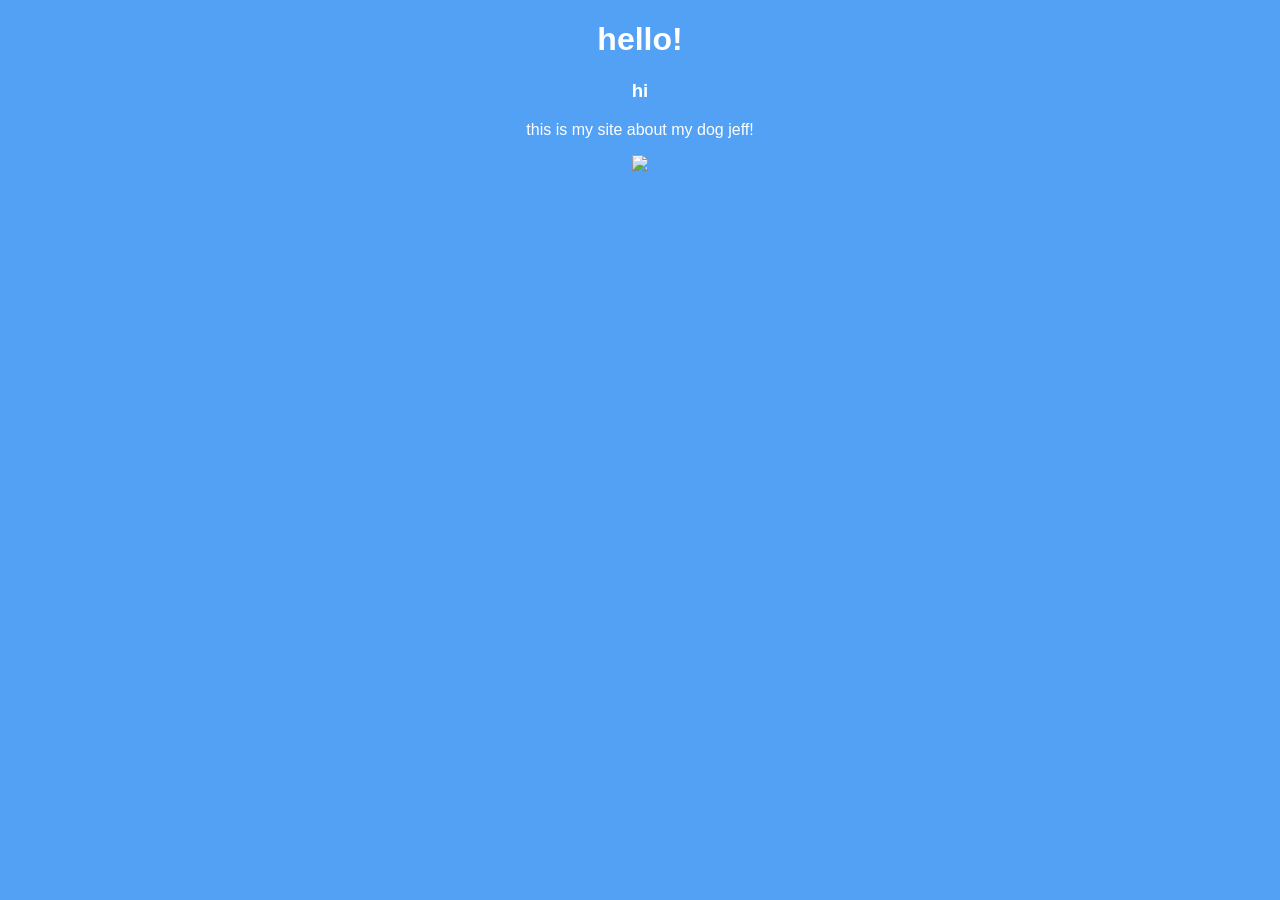
==== index.html @ a37590c9 "Initial commit (added index.html and style.css with basic site)" ====
<!DOCTYPE html>
<html>
    <head>
        <link rel="stylesheet" href="style.css" />
    </head>
    <body>
        <h1>hello!</h1> 
        <h3>hi</h3>
        <p>this is my site about my dog jeff!</p>
        <img src="https://www.hartz.com/wp-content/uploads/2012/06/five_things_all_small_dog_owners_should_know_2000x786.jpg" />
    </body>
</html>
---- style.css ----
img {
    width: 600px;
}

body {
    text-align: center;
    font-family: 'Arial';
    background: #53a1f4;
    color: white;
}
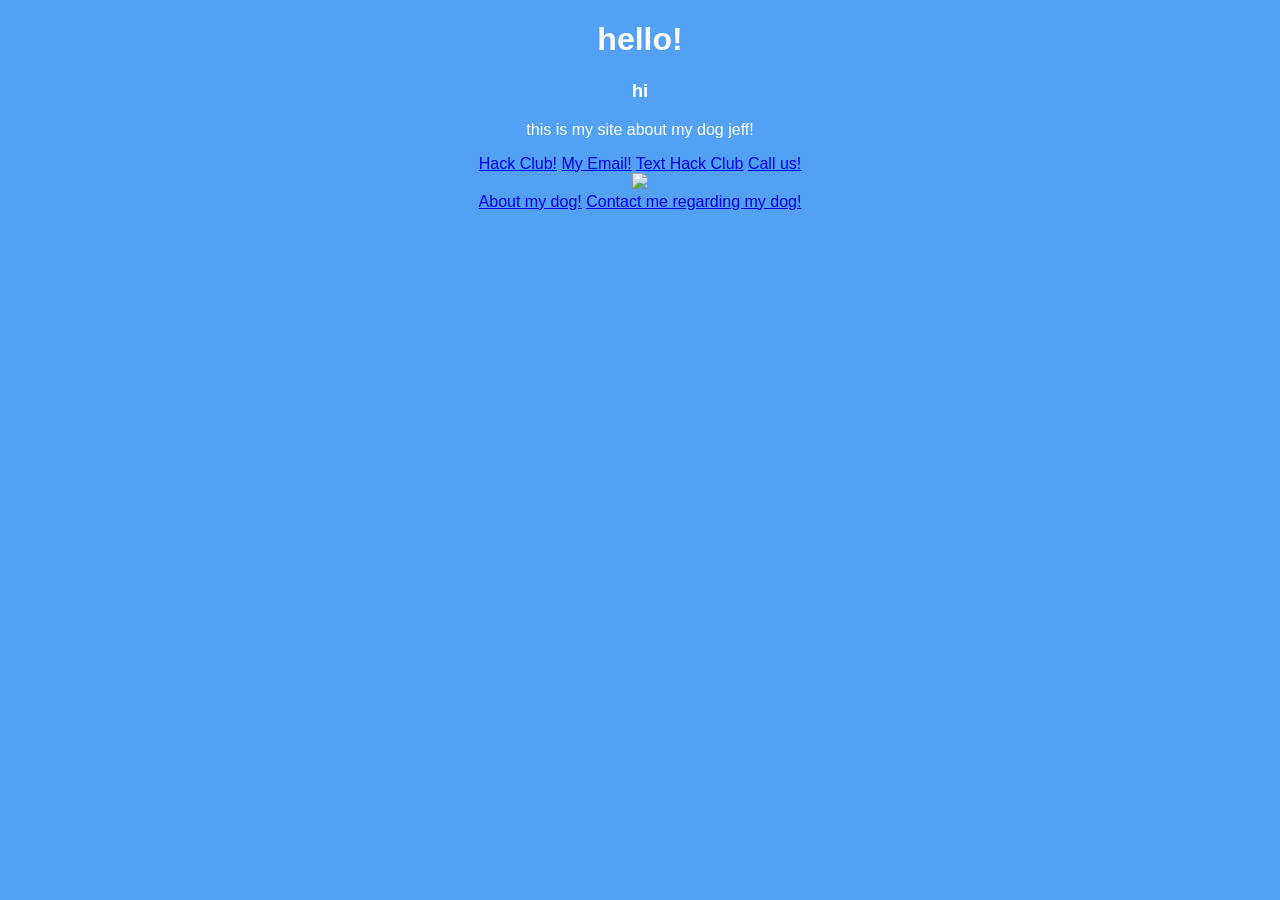
==== commit 60753826: "Added links, about.html and contact.html, as well as a 404 page!" ====
--- a/index.html
+++ b/index.html
@@ -6,7 +6,15 @@
     <body>
         <h1>hello!</h1> 
         <h3>hi</h3>
-        <p>this is my site about my dog jeff!</p>
+        <p>this is my site about my dog jeff!</p> 
+        <a href="https://hackclub.com">Hack Club!</a>
+        <a href="mailto:jenin@hackclub.com">My Email!</a>
+        <a href="sms:1-855-625-HACK">Text Hack Club</a>
+        <a href="tel:1-855-625-HACK">Call us!</a>
+        <br>
         <img src="https://www.hartz.com/wp-content/uploads/2012/06/five_things_all_small_dog_owners_should_know_2000x786.jpg" />
+        <br>
+        <a href="/about.html">About my dog!</a>
+        <a href="/contact.html">Contact me regarding my dog!</a>
     </body>
 </html>
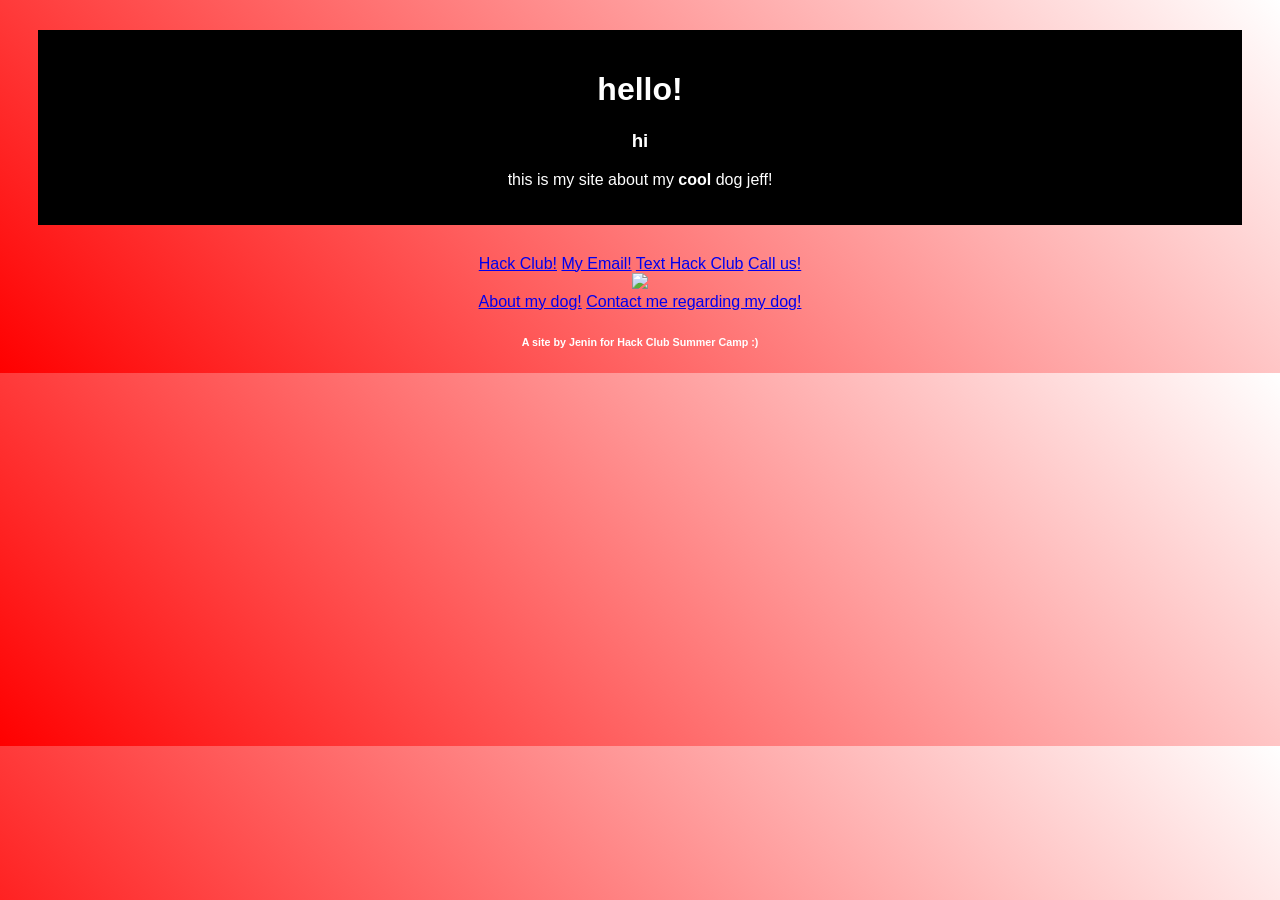
==== commit 1687f8a7: "added a lot more CSS!" ====
--- a/index.html
+++ b/index.html
@@ -2,19 +2,26 @@
 <html>
     <head>
         <link rel="stylesheet" href="style.css" />
+        <link rel="icon" type="image/x-icon" href="favicon.png">
     </head>
     <body>
-        <h1>hello!</h1> 
-        <h3>hi</h3>
-        <p>this is my site about my dog jeff!</p> 
+        <header>
+            <h1>hello!</h1> 
+            <h3>hi</h3>
+            <p>this is my site about my <b>cool</b> dog jeff!</p> 
+        </header>
+        
         <a href="https://hackclub.com">Hack Club!</a>
         <a href="mailto:jenin@hackclub.com">My Email!</a>
         <a href="sms:1-855-625-HACK">Text Hack Club</a>
         <a href="tel:1-855-625-HACK">Call us!</a>
         <br>
-        <img src="https://www.hartz.com/wp-content/uploads/2012/06/five_things_all_small_dog_owners_should_know_2000x786.jpg" />
+        <img src="https://www.hartz.com/wp-content/uploads/2012/06/five_things_all_small_dog_owners_should_know_2000x786.jpg" class="wobble-element" />
         <br>
-        <a href="/about.html">About my dog!</a>
-        <a href="/contact.html">Contact me regarding my dog!</a>
+        <a href="about.html">About my dog!</a>
+        <a href="contact.html">Contact me regarding my dog!</a>
+        <footer>
+            <h6>A site by Jenin for Hack Club Summer Camp :)</h6>
+        </footer>
     </body>
 </html>
--- a/style.css
+++ b/style.css
@@ -1,3 +1,8 @@
+:root{
+    --box-col: black;
+    --grid-bg-col: white;
+}
+
 img {
     width: 600px;
 }
@@ -5,6 +10,56 @@
 body {
     text-align: center;
     font-family: 'Arial';
-    background: #53a1f4;
     color: white;
+    background-image: linear-gradient(45deg, red, white);
+}
+
+header {
+    background-color: var(--box-col);
+    margin: 30px;
+    padding: 20px;
+}
+
+.grid{
+    display: grid;
+    grid-template-areas:
+    "a c"
+    "b c";
+    gap: 10px;
+    margin: 30px;
+    background-color: var(--grid-bg-col);
+}
+.first{
+    grid-area: a;
+    background-color: blue;
+    color: white;
+}
+
+.second{
+    grid-area: b;
+    background-color: purple;
+    color: white;
+}
+
+.third{
+    grid-area: c;
+    background-color: yellow;
+    color: black;
+}
+
+.box{
+    padding: 20px;
+    justify-content: center;
+    align-items: center;
+    margin: 0px;
+    border: none;
+}
+
+.wobble-element{
+    animation: wobble 1s ease-in-out infinite alternate
+}
+
+@keyframes wobble{
+    0%{transform:rotate(-20deg);}
+    100%{transform:rotate(20deg);}
 }
